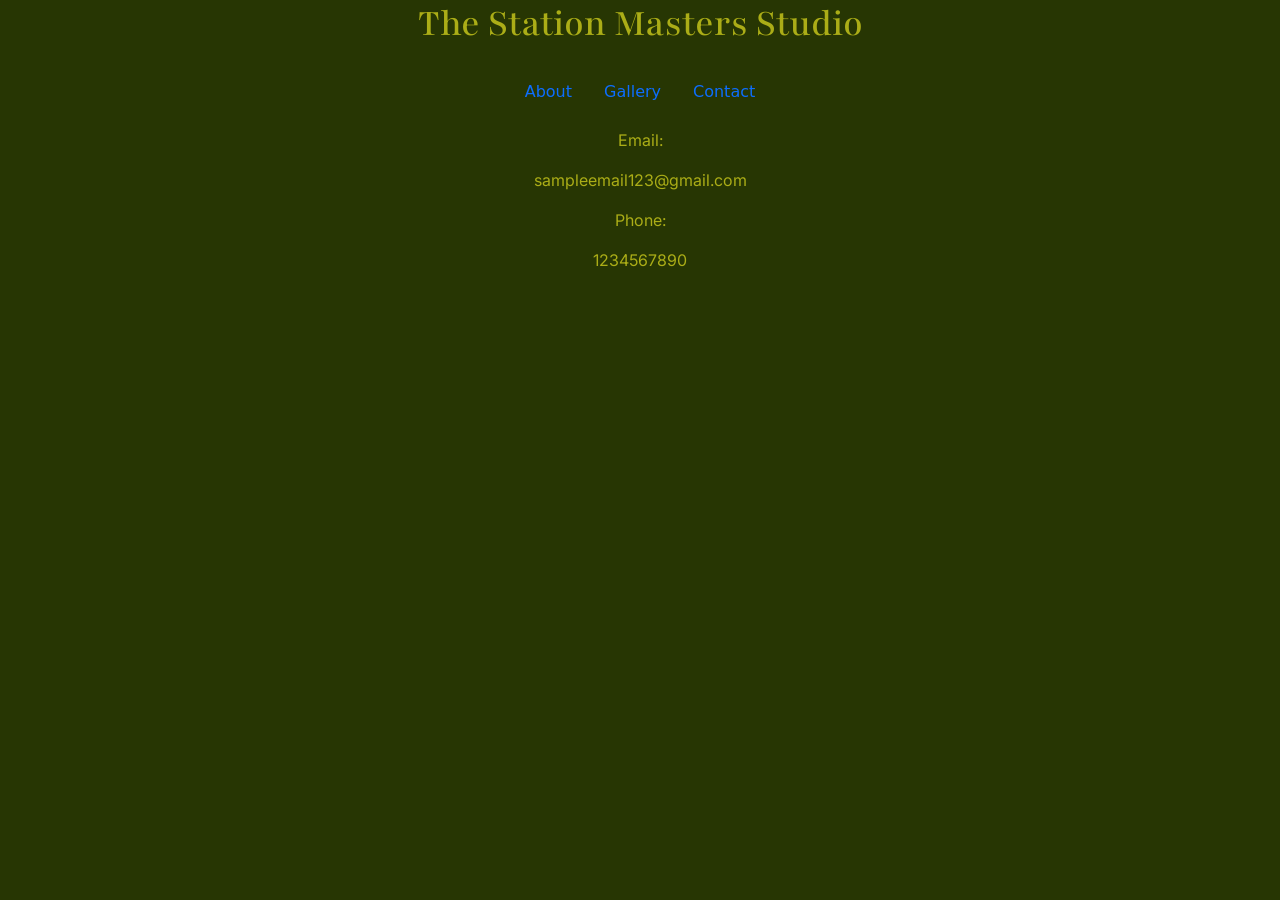
==== contact.html @ 0731ae81 "removed code folder" ====
<!doctype html>
<html lang="en">
  <head>
    <meta charset="UTF-8" />
    <meta name="viewport" content="width=device-width, initial-scale=1.0" />
    <meta name="robots" content="noindex, nofollow" />
    <title>Contact</title>
    <link
      href="https://cdn.jsdelivr.net/npm/bootstrap@5.3.8/dist/css/bootstrap.min.css"
      rel="stylesheet"
      integrity="sha384-sRIl4kxILFvY47J16cr9ZwB07vP4J8+LH7qKQnuqkuIAvNWLzeN8tE5YBujZqJLB"
      crossorigin="anonymous"
    />
    <link rel="preconnect" href="https://fonts.googleapis.com" />
    <link rel="preconnect" href="https://fonts.gstatic.com" crossorigin />
    <link
      href="https://fonts.googleapis.com/css2?family=Inter:ital,opsz,wght@0,14..32,100..900;1,14..32,100..900&family=Playfair:ital,opsz,wght@0,5..1200,300..900;1,5..1200,300..900&display=swap"
      rel="stylesheet"
    />
    <link rel="stylesheet" href="styles.css" />
    <link rel="stylesheet" href="contact.css" />
  </head>
  <body>
    <h1>The Station Masters Studio</h1>
    <div class="container">
      <header class="d-flex justify-content-center py-3">
        <ul class="nav nav-pills">
          <li class="nav-item">
            <a href="about.html" class="nav-link">About</a>
          </li>
          <li class="nav-item">
            <a href="gallery.html" class="nav-link">Gallery</a>
          </li>
          <li class="nav-item">
            <a href="contact.html" class="nav-link">Contact</a>
          </li>
        </ul>
      </header>
    </div>
    <div>
      <p class="contact-details">Email:</p>
      <p class="contact-details">sampleemail123@gmail.com</p>
      <p class="contact-details">Phone:</p>
      <p class="contact-details">1234567890</p>
    </div>
    <script
      src="https://cdn.jsdelivr.net/npm/bootstrap@5.3.8/dist/js/bootstrap.bundle.min.js"
      integrity="sha384-FKyoEForCGlyvwx9Hj09JcYn3nv7wiPVlz7YYwJrWVcXK/BmnVDxM+D2scQbITxI"
      crossorigin="anonymous"
    ></script>
  </body>
</html>
---- styles.css ----
h1 {
  text-align: center;
  font-family: "Playfair", serif;
}

body {
  background-color: #273603;
  color: #abad17;
}

p {
  font-family: "Inter", sans-serif;
}
---- contact.css ----
.contact-details {
  text-align: center;
}
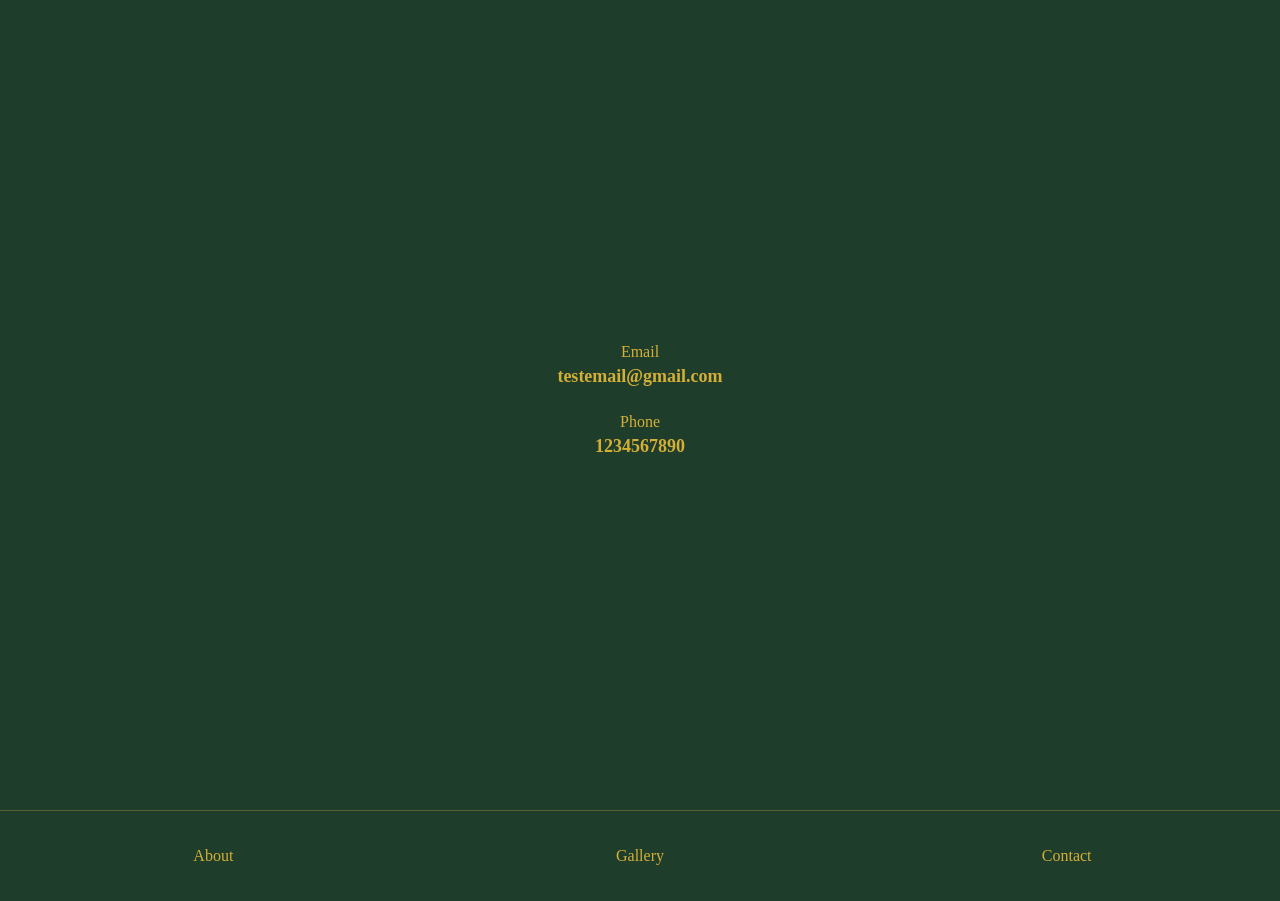
==== commit 5bfd7d76: "completed first version of contact details page" ====
--- a/contact.html
+++ b/contact.html
@@ -3,50 +3,22 @@
   <head>
     <meta charset="UTF-8" />
     <meta name="viewport" content="width=device-width, initial-scale=1.0" />
-    <meta name="robots" content="noindex, nofollow" />
     <title>Contact</title>
-    <link
-      href="https://cdn.jsdelivr.net/npm/bootstrap@5.3.8/dist/css/bootstrap.min.css"
-      rel="stylesheet"
-      integrity="sha384-sRIl4kxILFvY47J16cr9ZwB07vP4J8+LH7qKQnuqkuIAvNWLzeN8tE5YBujZqJLB"
-      crossorigin="anonymous"
-    />
-    <link rel="preconnect" href="https://fonts.googleapis.com" />
-    <link rel="preconnect" href="https://fonts.gstatic.com" crossorigin />
-    <link
-      href="https://fonts.googleapis.com/css2?family=Inter:ital,opsz,wght@0,14..32,100..900;1,14..32,100..900&family=Playfair:ital,opsz,wght@0,5..1200,300..900;1,5..1200,300..900&display=swap"
-      rel="stylesheet"
-    />
     <link rel="stylesheet" href="styles.css" />
-    <link rel="stylesheet" href="contact.css" />
   </head>
   <body>
-    <h1>The Station Masters Studio</h1>
-    <div class="container">
-      <header class="d-flex justify-content-center py-3">
-        <ul class="nav nav-pills">
-          <li class="nav-item">
-            <a href="about.html" class="nav-link">About</a>
-          </li>
-          <li class="nav-item">
-            <a href="gallery.html" class="nav-link">Gallery</a>
-          </li>
-          <li class="nav-item">
-            <a href="contact.html" class="nav-link">Contact</a>
-          </li>
-        </ul>
-      </header>
+    <div class="main contact-main">
+      <div>
+        <p class="media">Email</p>
+        <p class="contact-details">testemail@gmail.com</p>
+        <p class="media">Phone</p>
+        <p class="contact-details">1234567890</p>
+      </div>
     </div>
-    <div>
-      <p class="contact-details">Email:</p>
-      <p class="contact-details">sampleemail123@gmail.com</p>
-      <p class="contact-details">Phone:</p>
-      <p class="contact-details">1234567890</p>
+    <div class="nav-bar">
+      <div class="nav-item"><a href="index.html">About</a></div>
+      <div class="nav-item"><a href="gallery.html">Gallery</a></div>
+      <div class="nav-item"><a href="contact.html">Contact</a></div>
     </div>
-    <script
-      src="https://cdn.jsdelivr.net/npm/bootstrap@5.3.8/dist/js/bootstrap.bundle.min.js"
-      integrity="sha384-FKyoEForCGlyvwx9Hj09JcYn3nv7wiPVlz7YYwJrWVcXK/BmnVDxM+D2scQbITxI"
-      crossorigin="anonymous"
-    ></script>
   </body>
 </html>
--- a/styles.css
+++ b/styles.css
@@ -1,13 +1,57 @@
-h1 {
-  text-align: center;
-  font-family: "Playfair", serif;
+html,
+body {
+  background-color: #1f3d2b;
+  height: 100%;
+  margin: 0;
 }
 
-body {
-  background-color: #273603;
-  color: #abad17;
+.main {
+  height: 90%;
+  text-align: center;
+  color: #d4af37;
 }
 
-p {
-  font-family: "Inter", sans-serif;
+.about-main h2 {
+  padding-top: 50px;
 }
+
+.about-main p {
+  padding-top: 10px;
+  margin-left: 10%;
+  margin-right: 10%;
+}
+
+.nav-bar {
+  height: 10%;
+  border-top: 1px solid #d4af374d;
+  display: flex;
+  align-items: center;
+}
+
+.nav-item {
+  flex: 1;
+  display: flex;
+  justify-content: center;
+}
+
+.nav-item a {
+  color: #d4af37;
+  text-decoration: none;
+}
+
+.contact-main {
+  display: flex;
+  align-items: center;
+  justify-content: center;
+}
+
+.media {
+  margin-bottom: 5px;
+}
+
+.contact-details {
+  font-size: large;
+  font-weight: bold;
+  margin-top: 0px;
+  margin-bottom: 26px;
+}
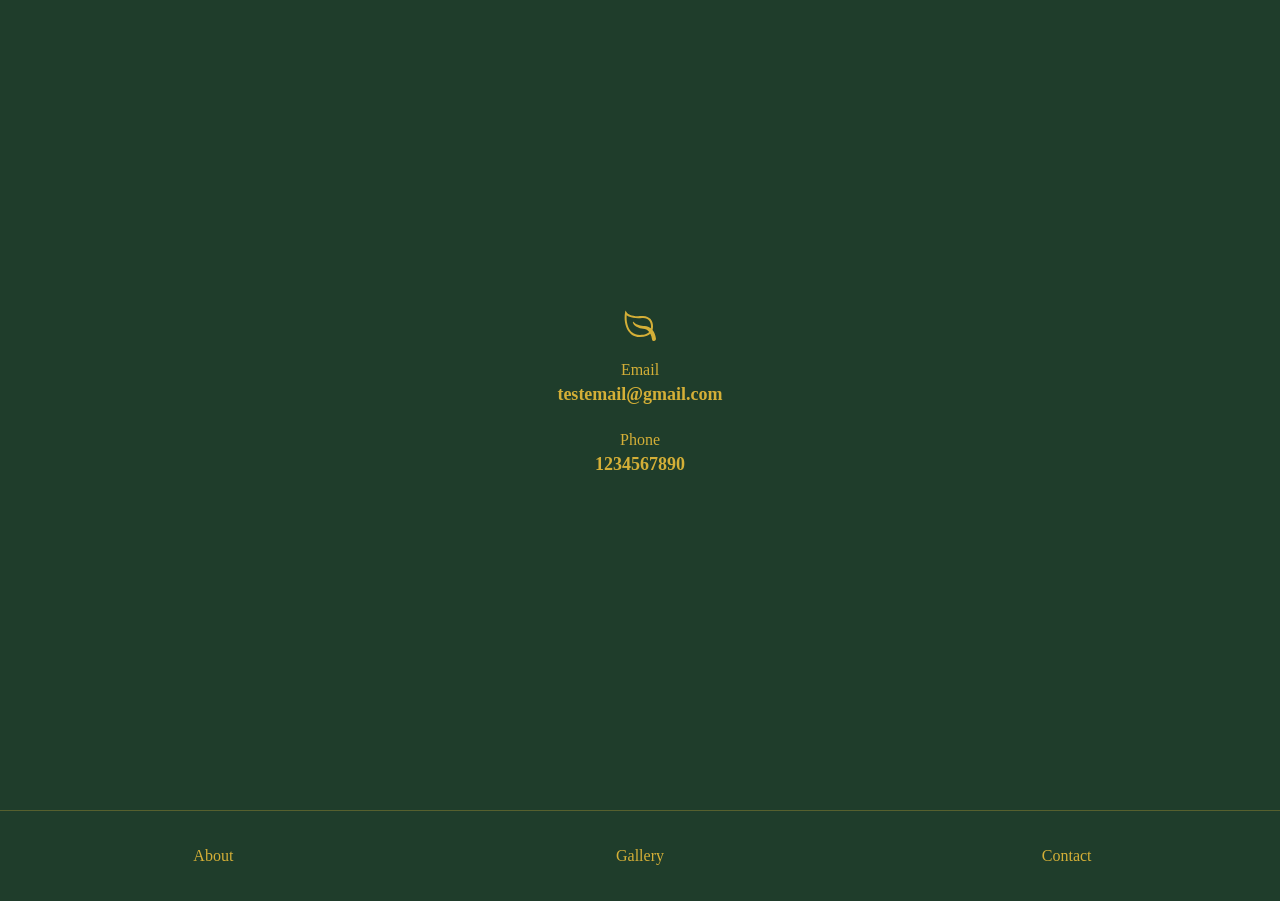
==== commit 439063c6: "added svg to index and contact" ====
--- a/contact.html
+++ b/contact.html
@@ -9,6 +9,18 @@
   <body>
     <div class="main contact-main">
       <div>
+        <svg
+          xmlns="http://www.w3.org/2000/svg"
+          width="32"
+          height="32"
+          fill="currentColor"
+          class="bi bi-leaf"
+          viewBox="0 0 16 16"
+        >
+          <path
+            d="M1.4 1.7c.216.289.65.84 1.725 1.274 1.093.44 2.884.774 5.834.528l.37-.023c1.823-.06 3.117.598 3.956 1.579C14.16 6.082 14.5 7.41 14.5 8.5c0 .58-.032 1.285-.229 1.997q.198.248.382.54c.756 1.2 1.19 2.563 1.348 3.966a1 1 0 0 1-1.98.198c-.13-.97-.397-1.913-.868-2.77C12.173 13.386 10.565 14 8 14c-1.854 0-3.32-.544-4.45-1.435-1.125-.887-1.89-2.095-2.391-3.383C.16 6.62.16 3.646.509 1.902L.73.806zm-.05 1.39c-.146 1.609-.008 3.809.74 5.728.457 1.17 1.13 2.213 2.079 2.961.942.744 2.185 1.22 3.83 1.221 2.588 0 3.91-.66 4.609-1.445-1.789-2.46-4.121-1.213-6.342-2.68-.74-.488-1.735-1.323-1.844-2.308-.023-.214.237-.274.38-.112 1.4 1.6 3.573 1.757 5.59 2.045 1.227.215 2.21.526 3.033 1.158.058-.39.075-.782.075-1.158 0-.91-.288-1.988-.975-2.792-.626-.732-1.622-1.281-3.167-1.229l-.316.02c-3.05.253-5.01-.08-6.291-.598a5.3 5.3 0 0 1-1.4-.811"
+          />
+        </svg>
         <p class="media">Email</p>
         <p class="contact-details">testemail@gmail.com</p>
         <p class="media">Phone</p>
--- a/styles.css
+++ b/styles.css
@@ -11,14 +11,18 @@
   color: #d4af37;
 }
 
-.about-main h2 {
-  padding-top: 50px;
-}
-
 .about-main p {
   padding-top: 10px;
   margin-left: 10%;
   margin-right: 10%;
+}
+
+.about-main h2 {
+  margin-top: 16px;
+}
+
+.about-main svg {
+  padding-top: 50px;
 }
 
 .nav-bar {
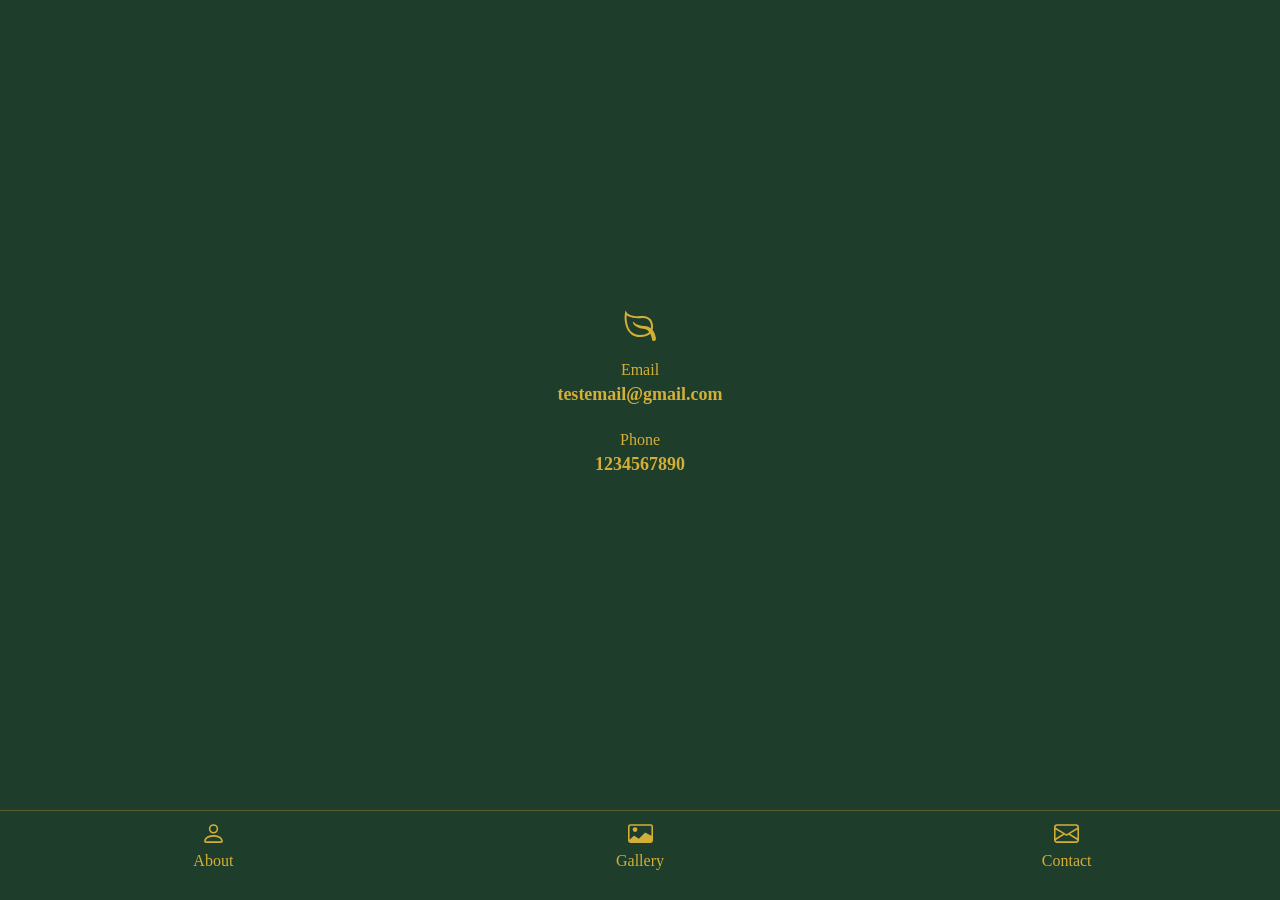
==== commit 189cdb7c: "added svg to nav bar" ====
--- a/contact.html
+++ b/contact.html
@@ -27,6 +27,51 @@
         <p class="contact-details">1234567890</p>
       </div>
     </div>
+    <div class="svg-bar">
+      <div class="nav-item">
+        <svg
+          xmlns="http://www.w3.org/2000/svg"
+          width="25"
+          height="25"
+          fill="currentColor"
+          class="bi bi-person"
+          viewBox="0 0 16 16"
+        >
+          <path
+            d="M8 8a3 3 0 1 0 0-6 3 3 0 0 0 0 6m2-3a2 2 0 1 1-4 0 2 2 0 0 1 4 0m4 8c0 1-1 1-1 1H3s-1 0-1-1 1-4 6-4 6 3 6 4m-1-.004c-.001-.246-.154-.986-.832-1.664C11.516 10.68 10.289 10 8 10s-3.516.68-4.168 1.332c-.678.678-.83 1.418-.832 1.664z"
+          />
+        </svg>
+      </div>
+      <div class="nav-item">
+        <svg
+          xmlns="http://www.w3.org/2000/svg"
+          width="25"
+          height="25"
+          fill="currentColor"
+          class="bi bi-card-image"
+          viewBox="0 0 16 16"
+        >
+          <path d="M6.002 5.5a1.5 1.5 0 1 1-3 0 1.5 1.5 0 0 1 3 0" />
+          <path
+            d="M1.5 2A1.5 1.5 0 0 0 0 3.5v9A1.5 1.5 0 0 0 1.5 14h13a1.5 1.5 0 0 0 1.5-1.5v-9A1.5 1.5 0 0 0 14.5 2zm13 1a.5.5 0 0 1 .5.5v6l-3.775-1.947a.5.5 0 0 0-.577.093l-3.71 3.71-2.66-1.772a.5.5 0 0 0-.63.062L1.002 12v.54L1 12.5v-9a.5.5 0 0 1 .5-.5z"
+          />
+        </svg>
+      </div>
+      <div class="nav-item">
+        <svg
+          xmlns="http://www.w3.org/2000/svg"
+          width="25"
+          height="25"
+          fill="currentColor"
+          class="bi bi-envelope"
+          viewBox="0 0 16 16"
+        >
+          <path
+            d="M0 4a2 2 0 0 1 2-2h12a2 2 0 0 1 2 2v8a2 2 0 0 1-2 2H2a2 2 0 0 1-2-2zm2-1a1 1 0 0 0-1 1v.217l7 4.2 7-4.2V4a1 1 0 0 0-1-1zm13 2.383-4.708 2.825L15 11.105zm-.034 6.876-5.64-3.471L8 9.583l-1.326-.795-5.64 3.47A1 1 0 0 0 2 13h12a1 1 0 0 0 .966-.741M1 11.105l4.708-2.897L1 5.383z"
+          />
+        </svg>
+      </div>
+    </div>
     <div class="nav-bar">
       <div class="nav-item"><a href="index.html">About</a></div>
       <div class="nav-item"><a href="gallery.html">Gallery</a></div>
--- a/styles.css
+++ b/styles.css
@@ -25,9 +25,15 @@
   padding-top: 50px;
 }
 
+.svg-bar {
+  height: 5%;
+  border-top: 1px solid #d4af374d;
+  display: flex;
+  align-items: center;
+}
+
 .nav-bar {
-  height: 10%;
-  border-top: 1px solid #d4af374d;
+  height: 1%;
   display: flex;
   align-items: center;
 }
@@ -59,3 +65,7 @@
   margin-top: 0px;
   margin-bottom: 26px;
 }
+
+.bi {
+  color: #d4af37;
+}
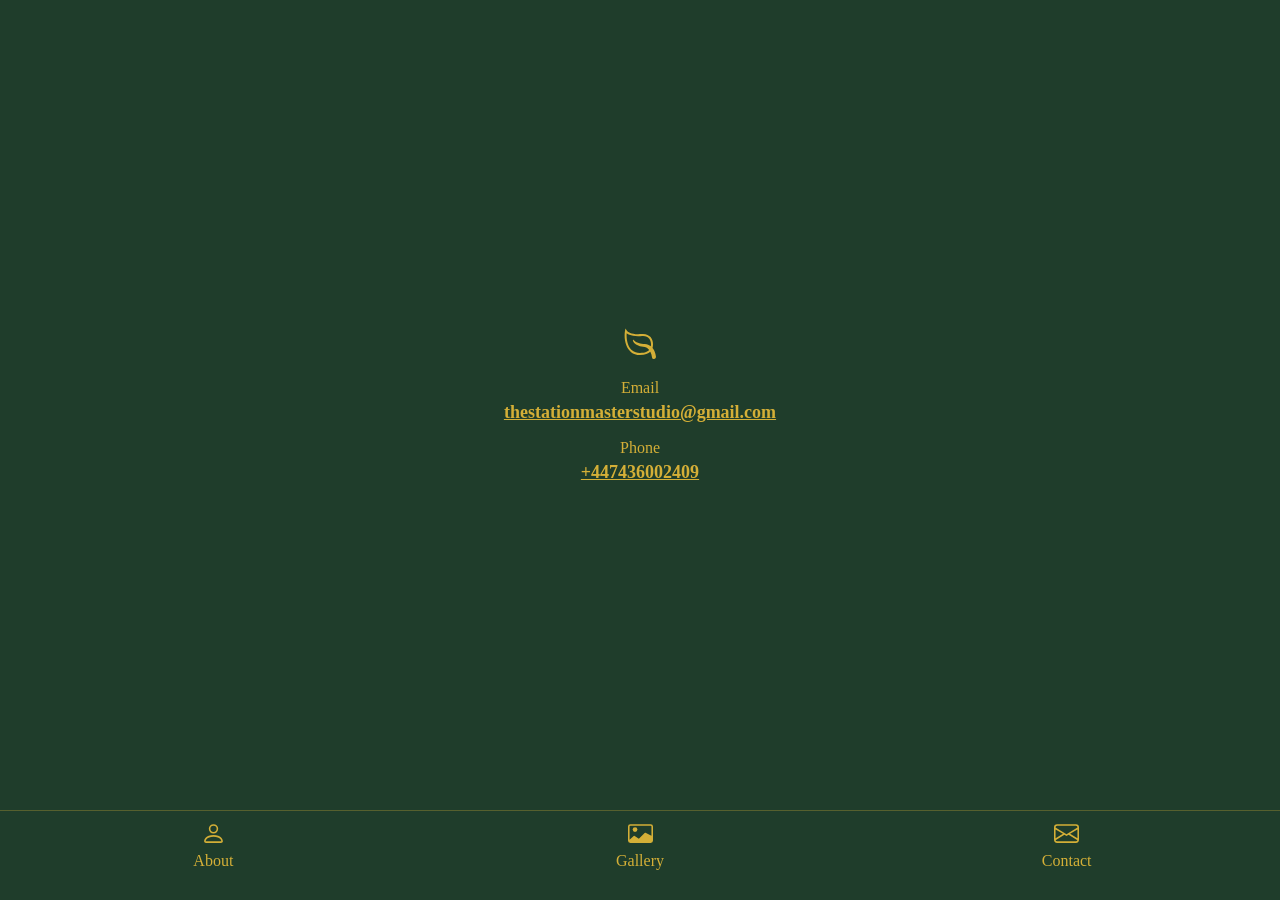
==== commit 96578909: "added fonts, made small changes, finished website" ====
--- a/contact.html
+++ b/contact.html
@@ -3,7 +3,14 @@
   <head>
     <meta charset="UTF-8" />
     <meta name="viewport" content="width=device-width, initial-scale=1.0" />
+    <meta name="robots" content="noindex, nofollow" />
     <title>Contact</title>
+    <link rel="preconnect" href="https://fonts.googleapis.com" />
+    <link rel="preconnect" href="https://fonts.gstatic.com" crossorigin />
+    <link
+      href="https://fonts.googleapis.com/css2?family=Playfair:ital,opsz,wght@0,5..1200,300..900;1,5..1200,300..900&display=swap"
+      rel="stylesheet"
+    />
     <link rel="stylesheet" href="styles.css" />
   </head>
   <body>
@@ -22,9 +29,11 @@
           />
         </svg>
         <p class="media">Email</p>
-        <p class="contact-details">testemail@gmail.com</p>
+        <a class="contact-details" href="mailto:you@example.com">
+          thestationmasterstudio@gmail.com
+        </a>
         <p class="media">Phone</p>
-        <p class="contact-details">1234567890</p>
+        <a class="contact-details" href="tel:+441234567890">+447436002409</a>
       </div>
     </div>
     <div class="svg-bar">
--- a/styles.css
+++ b/styles.css
@@ -18,6 +18,8 @@
 }
 
 .about-main h2 {
+  font-family: "Playfair", serif;
+  font-size: 30px;
   margin-top: 16px;
 }
 
@@ -64,8 +66,57 @@
   font-weight: bold;
   margin-top: 0px;
   margin-bottom: 26px;
+  color: #d4af37;
 }
 
 .bi {
   color: #d4af37;
 }
+
+.gallery-main {
+  overflow-y: auto;
+  height: 100px;
+}
+
+.gallery-main h2 {
+  font-family: "Playfair", serif;
+  font-size: 40px;
+}
+
+.gallery {
+  display: grid;
+  grid-template-columns: 1fr 1fr;
+  gap: 8px;
+  padding: 16px;
+}
+
+.gallery img {
+  width: 100%;
+  object-fit: contain;
+  border-radius: 8px;
+  cursor: pointer;
+}
+
+.lightbox {
+  display: none;
+  position: fixed;
+  top: 0;
+  left: 0;
+  width: 100%;
+  height: 100%;
+  background: rgba(0, 0, 0, 0.9);
+  z-index: 999;
+  align-items: center;
+  justify-content: center;
+}
+
+.lightbox.active {
+  display: flex;
+}
+
+.lightbox img {
+  max-width: 90%;
+  max-height: 90%;
+  border-radius: 8px;
+  border: 2px solid #1f3d2b;
+}
